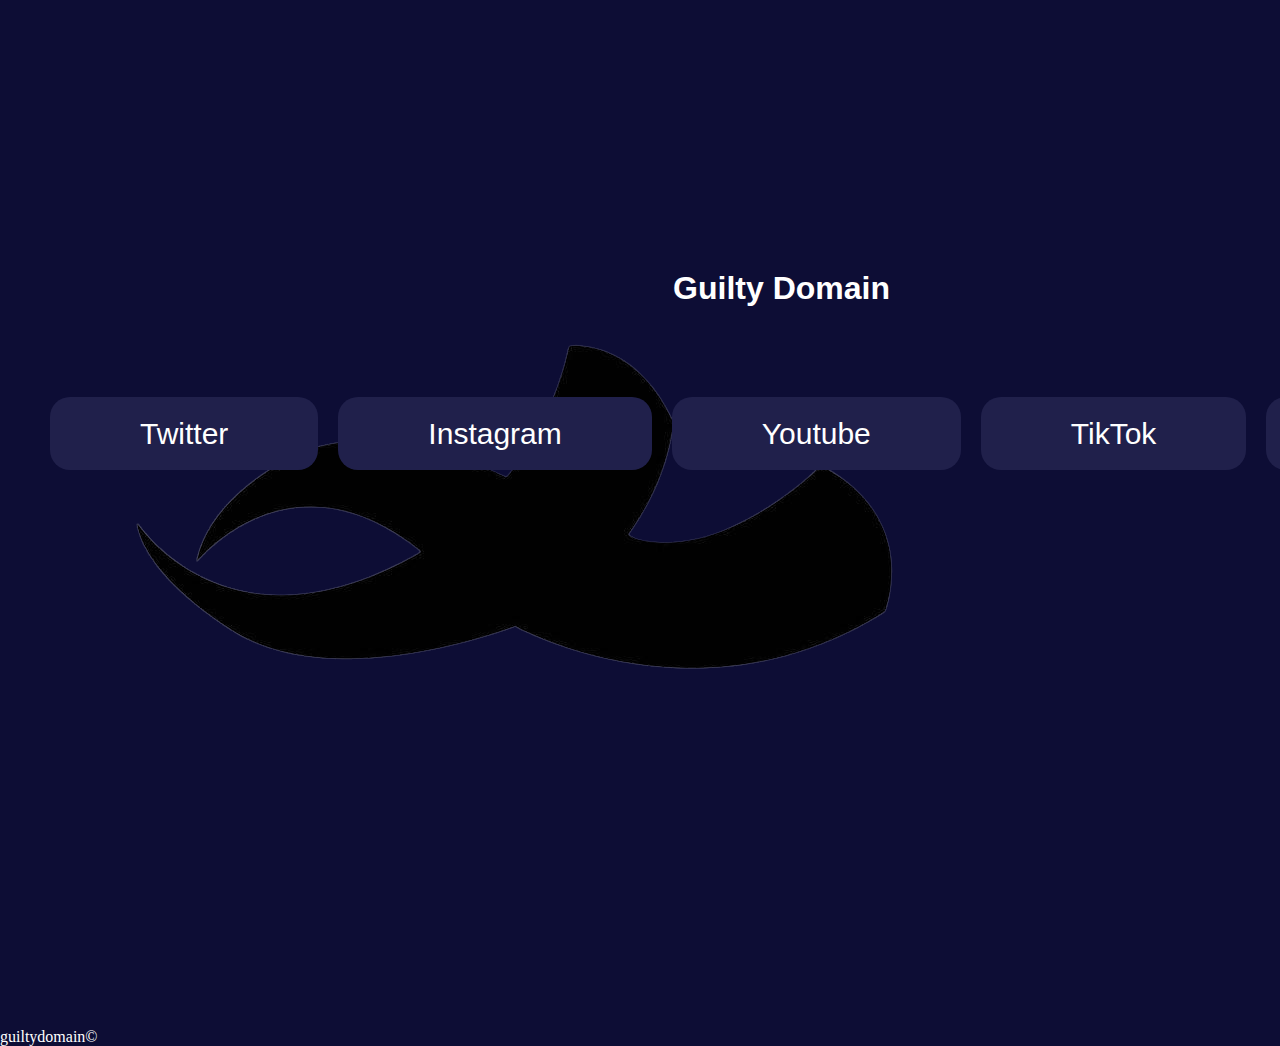
==== index.html @ 4e33d2f8 "Add files via upload" ====
<!DOCTYPE html>
<html lang="en">
    <head>
        <meta charset="UTF-8">
        <meta http-equiv="X-UA-Compatible" content="IE=edge">
        <meta name="viewport" content="width=device-width, initial-scale=1.0">
        <link rel="stylesheet" href="https://cdnjs.cloudflare.com/ajax/libs/font-awesome/6.1.1/css/all.min.css" integrity="sha512-KfkfwYDsLkIlwQp6LFnl8zNdLGxu9YAA1QvwINks4PhcElQSvqcyVLLD9aMhXd13uQjoXtEKNosOWaZqXgel0g==" crossorigin="anonymous" referrerpolicy="no-referrer" />
        <link rel="stylesheet" href="styles.css">
        <title>Guilty Domain</title>
    </head>
    <body>
        <div class="logo">
            <img src="another.png" alt="logo">
        </div>
        <div class="main">
            <h1>Guilty Domain</h1>
            <div class="links">
                <ul>
                    <li><a class="one" href="https://twitter.com/guiltydomain?s=21&t=Ieb2S__E9RCnAbXf98smtQ">Twitter <i class="fab fa-twitter"></i></a></li>

                    <li class="two"><a href="https://instagram.com/guilty___domain?igshid=YmMyMTA2M2Y=">Instagram <i class="fab fa-instagram"></i></a></li>
                    
                    <li class="three"><a href="https://youtube.com/channel/UCM7dqvvXo3cn22bk07Q63Mw">Youtube   <i class="fab fa-youtube"></i></a></li>
                    
                    <li class="four"><a href="https://www.tiktok.com/@guilty_domain?_t=8XarGEeP6Un&_r=1">TikTok   <i class="fab fa-tiktok"></i></a></li>
                    
                    <li class="four"><a href="preview.html">Preview   <i class="fa-sharp fa-solid fa-door-open"></i></a></li>
                </ul>
            </div>
        </div>
        <footer>
            <div><p>guiltydomain©</p></div>
        </footer>
    </body>
</html>
---- styles.css ----
@font-face {
    font-family: 'xirodregular';
    src: url('xirod/xirod.woff2') format('woff2'),
         url('xirod/xirod.woff') format('woff');
    font-weight: normal;
    font-style: normal;

}
@media screen and (max-width: 2000px){
    *{
        margin: 0;
        box-sizing: border-box;
    }
    body{
        background-color: rgb(13, 13, 53); 
        color: white;
        display: grid;
        max-width: 100%;
     }
     .main{
         position: absolute;
         text-align: center;
         margin: auto;
         top: 30%;
         width: 100%;
        display: grid;
     }
     .main h1{
         font-family: 'Gill Sans', 'Gill Sans MT', Calibri, 'Trebuchet MS', sans-serif;
     
         position: relative;
     }
     .links{
         position: relative;
         width: 100%;
         margin: auto;
         top: 100px;
     }
     
     .links ul{
         display: flex;
         justify-content: center;
         width: 100%;
     }
     
     .links ul li{
         list-style: none;
         width: 25%;
         text-align: center;
         padding: 10px;
         border-radius: 10px;
     }
     
     .links ul li a{
        position: relative;
         text-decoration: none;
         color: white;
         font-size: 30px;
         width: auto;
         /* border: 1px solid  rgb(32, 32, 75); */
         padding: 20px 90px;
         border-radius: 20px;
         background-color: rgb(32, 32, 75);
         transition:all 0.1s ease-in-out;
         font-family: 'Gill Sans', 'Gill Sans MT', Calibri, 'Trebuchet MS', sans-serif;
     }
     
     .links ul li a:hover{
         box-shadow: 3px 3px 1px white;
         bottom: 5px;
     }



}
@media screen and (max-width: 450px){
    body{
        /* background-size: cover; */
        background-position:right ;
        height: 100vh;
        width: 100%;
        display: grid;
        background: linear-gradient(rgba(0, 0, 0, 0.5), rgba(0, 0, 0, 0.5)), url('man.JPG');

        background-size: 150%;
    }
    .logo{
        width: 100%;
        height: fit-content;
        display: grid;
    }
    .logo img{
        filter: invert(1);
        height: 30vh;
        width: 70%;
        margin: auto;
        opacity: 0.9;
    }
    .main{
        position: absolute;
        width: 100%;
        margin: auto;
        top: 23%;
    }
    .main h1{
        font-family: 'xirodregular';
        font-size: 24px;
        position: relative;
        top: -5vh;
        animation: slide-bottom 0.5s cubic-bezier(0.250, 0.460, 0.450, 0.940) both;
        text-shadow: 0px 0px 10px black;
        
    }
    .links{
        position: relative;
        width: 70%;
        margin: auto;
    }
    .links ul{
        display: block;
        justify-content: center;
        position: inherit;
        width: fit-content;
        height: fit-content;
        padding: 10px;
        bottom: 50px;
        left: 0;
    }
    .links ul li{
        list-style: none;
        text-align: center;
        border-radius: 10px;
        margin: 30px 10px;
        width: 100%;
        height: fit-content;
    }


    .links ul li a:hover{
        box-shadow: none;

    }
    .links ul li a{
        position: relative;
        right: 5px;
        padding: 10px 50px;
        text-decoration: none;
        color: white;
        font-size: 18px;
        width: 180px;
        /* border: 1px solid  rgb(35, 35, 80); */
        border-radius: 20px;
        background: linear-gradient(to left,  rgb(255, 255, 255, 0.7), rgba(38, 37, 37, 0.9));
        animation: opacity 2s;
        font-family: 'Gill Sans', 'Gill Sans MT', Calibri, 'Trebuchet MS', sans-serif;

    }

    footer{
        position: absolute;
        bottom: 0;
        width: 100%;
        background-color: transparent;
        padding: 15px;
    }
    footer div{
        width: 100%;
        background-color: transparent;

    }
    footer div p{
        color: white;
        text-align: center;
        background-color: transparent;
        font-size: 12px;
    }
}


@keyframes slide-bottom {
    0% {
      transform: translateY(0);
    }
    100% {
      transform: translateY(100px);
    }
  }
  
@keyframes opacity{
    0%{
        opacity: 0;
    }
    100%{
        opacity: 1;
    }
}
@keyframes bg {
    0%{
        background-position: 0% 50%;
    }
    50%{
        background-position: 100% 50%;
    }
    100%{
        background-position: 0% 50%;
    }
    
    
}
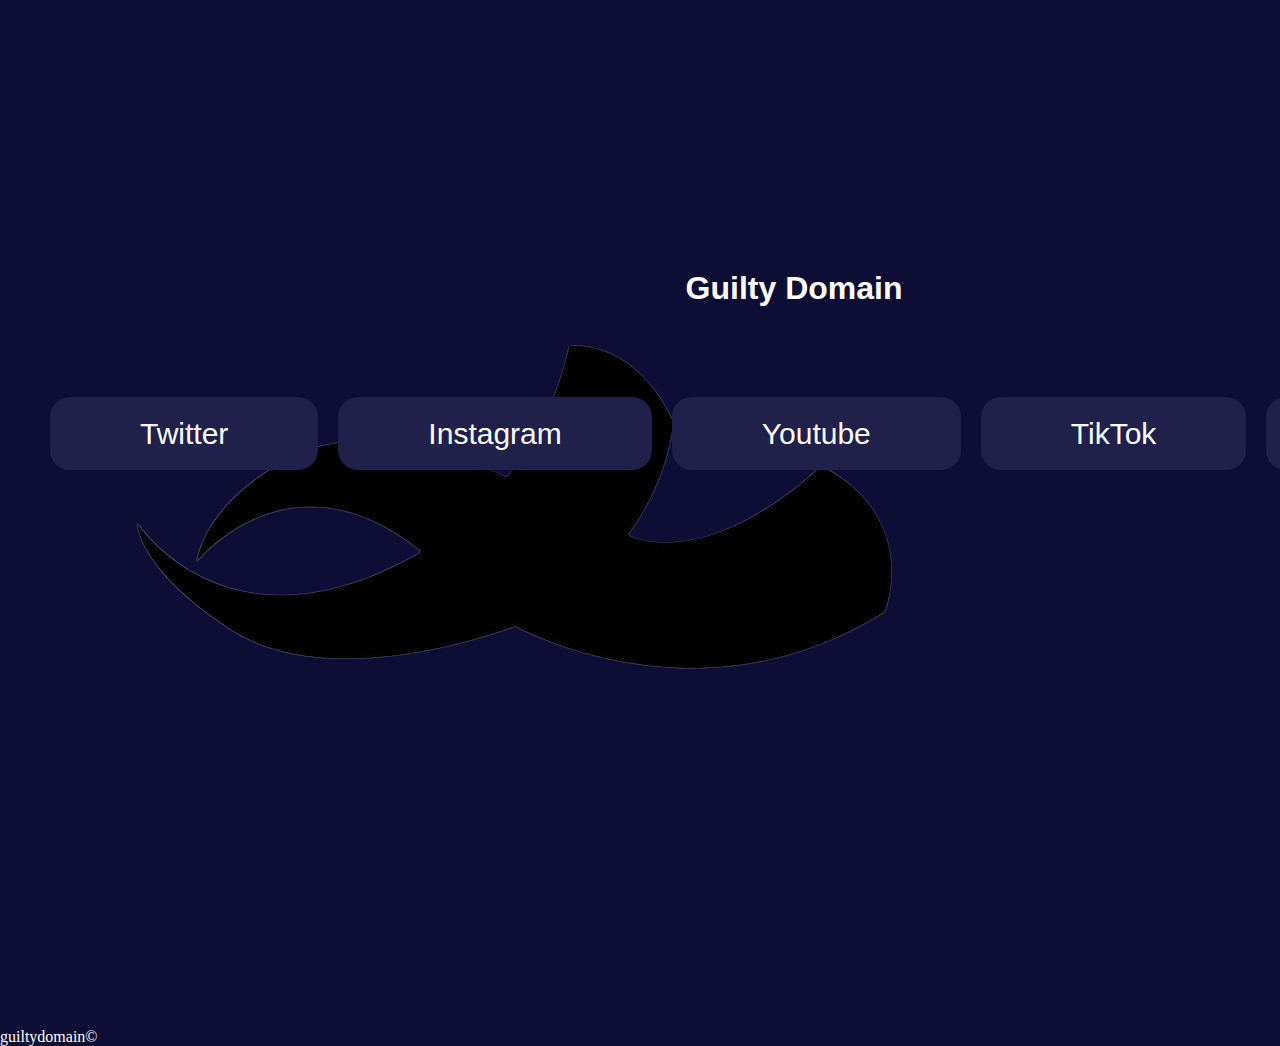
==== commit 5f106e25: "Update index.html" ====
--- a/index.html
+++ b/index.html
@@ -24,7 +24,7 @@
                     
                     <li class="four"><a href="https://www.tiktok.com/@guilty_domain?_t=8XarGEeP6Un&_r=1">TikTok   <i class="fab fa-tiktok"></i></a></li>
                     
-                    <li class="four"><a href="preview.html">Preview   <i class="fa-sharp fa-solid fa-door-open"></i></a></li>
+                    <li class="four"><a href="preview.html">Collection   <i class="fa-sharp fa-solid fa-door-open"></i></a></li>
                 </ul>
             </div>
         </div>
@@ -32,4 +32,4 @@
             <div><p>guiltydomain©</p></div>
         </footer>
     </body>
-</html>+</html>
--- a/styles.css
+++ b/styles.css
@@ -108,7 +108,7 @@
         position: relative;
         top: -5vh;
         animation: slide-bottom 0.5s cubic-bezier(0.250, 0.460, 0.450, 0.940) both;
-        text-shadow: 0px 0px 10px black;
+        text-shadow: 0px 0px 5px black;
         
     }
     .links{
@@ -206,4 +206,4 @@
     }
     
     
-}+}
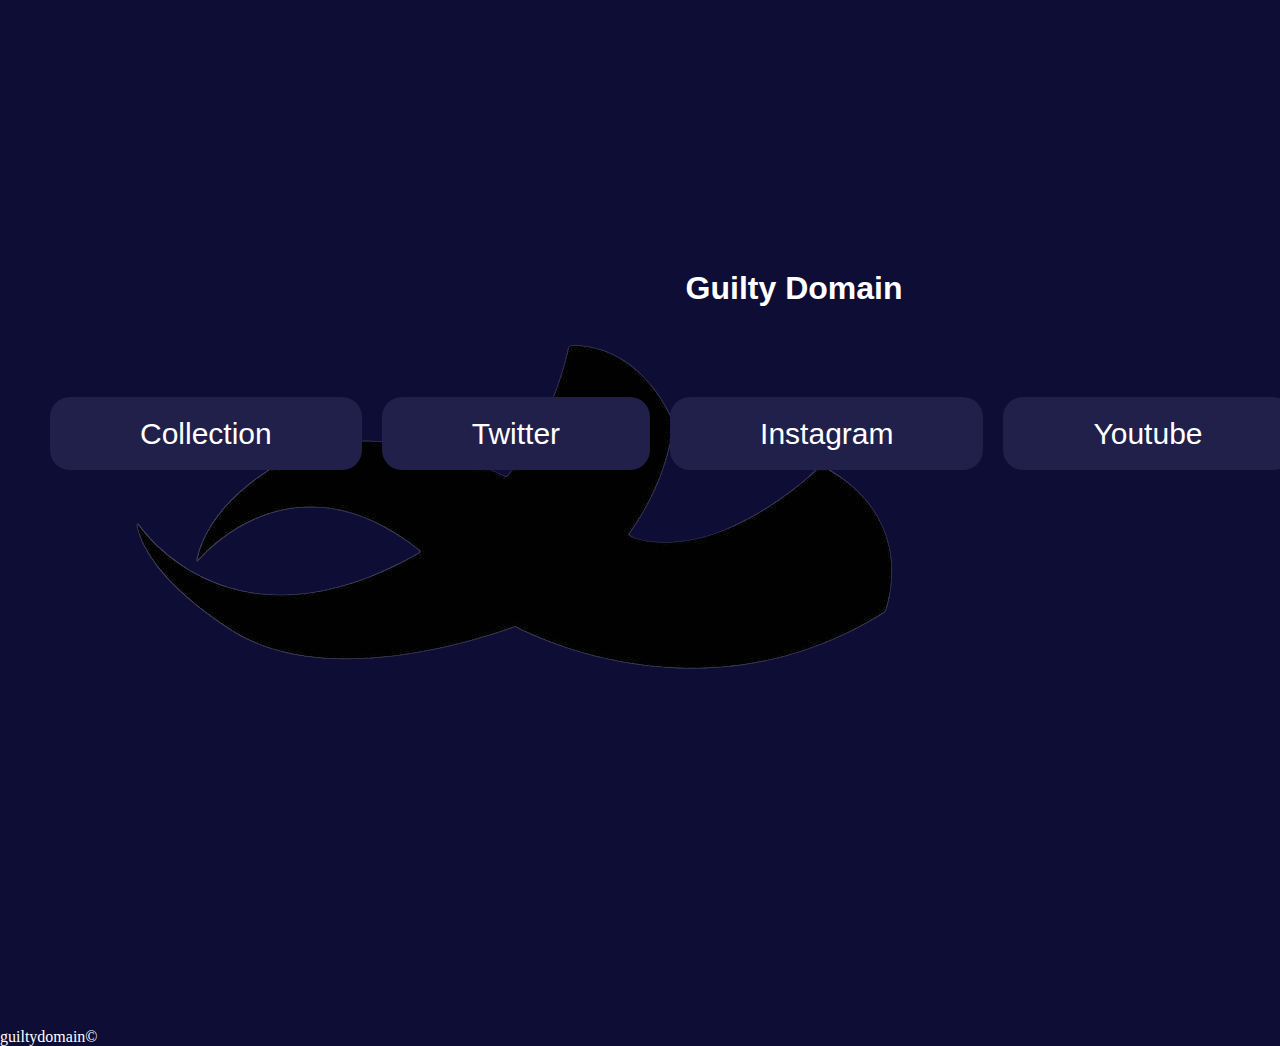
==== commit 906d737a: "Update index.html" ====
--- a/index.html
+++ b/index.html
@@ -16,6 +16,8 @@
             <h1>Guilty Domain</h1>
             <div class="links">
                 <ul>
+                    <li class="four"><a href="preview.html">Collection   <i class="fa-sharp fa-solid fa-door-open"></i></a></li>
+                    
                     <li><a class="one" href="https://twitter.com/guiltydomain?s=21&t=Ieb2S__E9RCnAbXf98smtQ">Twitter <i class="fab fa-twitter"></i></a></li>
 
                     <li class="two"><a href="https://instagram.com/guilty___domain?igshid=YmMyMTA2M2Y=">Instagram <i class="fab fa-instagram"></i></a></li>
@@ -24,7 +26,6 @@
                     
                     <li class="four"><a href="https://www.tiktok.com/@guilty_domain?_t=8XarGEeP6Un&_r=1">TikTok   <i class="fab fa-tiktok"></i></a></li>
                     
-                    <li class="four"><a href="preview.html">Collection   <i class="fa-sharp fa-solid fa-door-open"></i></a></li>
                 </ul>
             </div>
         </div>
